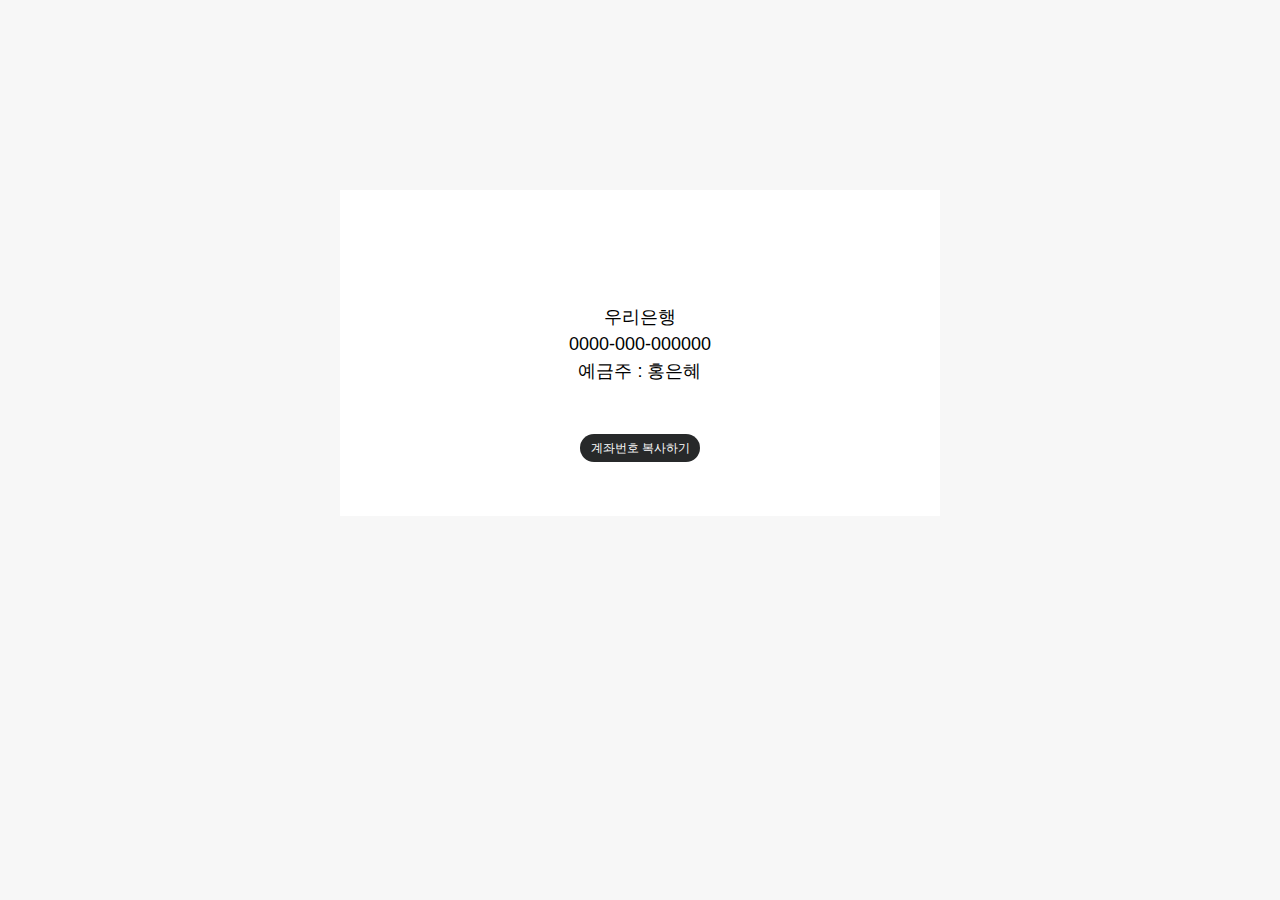
==== byungwookmother.html @ ae81d1f7 "Create byungwookmother.html" ====
<link rel="stylesheet" type="text/css" href="index.css">
<body>
    <div id="kakaoWrap">
        <hr class="hide">
        <div id="kakaoContent" class="cont_security">
            <div id="mArticle">
                <div class="security_contact">
                    <div class="box_contact box_lost">
                        <p class="desc_box">우리은행 <br> 0000-000-000000 <br> 예금주 : 홍은혜</p>
                        <button onclick="copy('0000000000000')" class="link_contact #contact">계좌번호 복사하기</button>
                    </div>
                </div>
            </div>
        </div>
    </div>
</body>
<script src="index.js" type="text/javascript"></script>
---- index.css ----
blockquote,
body,
button,
code,
dd,
div,
dl,
dt,
fieldset,
form,
h1,
h2,
h3,
h4,
h5,
h6,
input,
legend,
li,
ol,
p,
pre,
select,
td,
textarea,
th,
ul {
    margin: 0;
    padding: 0;
}
body {
    min-width: 600px;
    background: rgb(247, 247, 247);
}
body,
button,
input,
select,
td,
textarea,
th {
    font-size: 12px;
    line-height: 1.5;
    font-family: Kakao, AppleSDGothicNeo-Regular, "Malgun Gothic", "맑은 고딕", dotum, 돋움, sans-serif;
    color: rgb(0, 0, 0);
}
.k_head {
    position: absolute;
    top: 0;
    left: 0;
    right: 0;
    width: 600px;
    margin: 0 auto;
}
a {
    color: rgb(30, 30, 30);
    text-decoration: none;
}
a:active,
a:hover {
    text-decoration: underline;
}
a:active {
    background-color: transparent;
}
.k_head .link_logo {
    display: block;
    width: 55px;
    height: 17px;
    padding: 36px;
    margin-left: 116px;
}
fieldset,
img {
    border: 0 none;
}
.k_head .link_logo .img_logo {
    display: block;
    width: 55px;
    height: 17px;
}
.hide {
    display: none;
}
.cont_security {
    padding-bottom: 78px;
    font-weight: 300;
    text-align: center;
}
.security_intro {
    height: 872px;
    padding-top: 152px;
    background-color: #27292a
}
.security_intro .bg_security {
    height: 508px;
    background: url("https://t1.kakaocdn.net/cs_pay_cdn/cs/images/safety_p/m320/bg_security.png") 50% 100% no-repeat;
}
.security_intro .tit_security {
    font-weight: 300;
    font-size: 82px;
    line-height: 90px;
    font-family: "Spoqa Han Sans";
    letter-spacing: -0.05em;
}
.security_intro .desc_security {
    margin-top: 24px;
    font-size: 20px;
    line-height: 29px;
}
.box_intro {
    overflow: hidden;
    position: relative;
    width: 600px;
    margin: 0 auto;
    padding: 80px 76px 98px;
    background-color: rgb(255, 255, 255);
}
.box_intro::after {
    position: absolute;
    top: 0;
    bottom: 0;
    left: 0;
    right: 0;
    width: 2px;
    height: 238px;
    margin: auto;
    background-color: rgb(211, 211, 211);
    content: "";
}
.box_intro .item_intro {
    float: left;
    width: 526px;
}
.img_security {
    display: inline-block;
    overflow: hidden;
    background: url("https://t1.kakaocdn.net/cs_pay_cdn/cs/images/safety_p/m320/img_security.png") no-repeat;
    line-height: 0;
    text-indent: -9999px;
    vertical-align: top;
}
.box_intro .item_intro .img_security {
    width: 250px;
    height: 145px;
    background-position: -260px 0;
}
.box_intro .item_intro .img_intro1 {
    background-position: 0 0;
}
.box_intro .item_intro .tit_intro {
    display: block;
    margin-top: 12px;
    font-weight: 300;
    font-size: 38px;
    line-height: 40px;
    letter-spacing: -0.05em;
}
.box_intro .item_intro .desc_intro {
    margin-top: 15px;
    font-size: 18px;
    line-height: 26px;
}
.box_intro .item_intro .img_intro2 {
    background-position: -260px 0;
}
.security_contact {
    overflow: hidden;
    width: 600px;
    margin: 0 auto;
    padding-top: 190px;
}
.security_contact .tit_contact {
    display: block;
    margin-bottom: 54px;
    font-weight: 600;
    font-size: 54px;
    line-height: 64px;
    font-family: "Spoqa Han Sans";
    letter-spacing: -0.05em;
}
.box_contact {
    margin-bottom: 10px;
    padding: 96px 0 90px;
    background-color: rgb(255, 255, 255);
}
.box_lost {
    padding-bottom: 54px;
}
.box_lost .img_security {
    width: 250px;
    height: 250px;
    background-position: 0 -150px;
}
.box_contact .tit_box {
    margin-top: 20px;
    font-weight: 600;
    font-size: 38px;
    line-height: 40px;
}
address,
caption,
cite,
code,
dfn,
em,
var {
    font-style: normal;
    font-weight: normal;
}
.box_contact .tit_box em {
    font-weight: normal;
}
.box_contact .desc_box {
    margin-top: 18px;
    font-size: 18px;
    line-height: 27px;
}
.box_contact .link_contact {
    display: block;
    width: 120px;
    height: 28px;
    margin: 49px auto 0;
    border-radius: 32px;
    font-size: 12px;
    font-family: AppleSDGothicNeo-Regular, "Malgun Gothic";
    background-color: #27292a;
    color: white;
}
.box_contact .link_contact:hover {
    text-decoration: none;
}
.box_contact .txt_contact {
    display: inline-block;
    margin-top: 12px;
    font-size: 18px;
    line-height: 20px;
    vertical-align: top;
}
.box_send {
    padding-top: 115px;
}
.box_send .img_security {
    width: 250px;
    height: 500px;
    background-position: -260px -150px;
}
dl,
li,
menu,
ol,
ul {
    list-style: none;
}
.box_send .list_program {
    position: relative;
    width: 988px;
    margin: 67px auto 0;
}
.box_send .list_program::before {
    position: absolute;
    top: 0;
    left: 0;
    right: 0;
    width: 2px;
    height: 157px;
    margin: 0 auto;
    background-color: rgb(233, 233, 233);
    content: "";
}
.box_send .list_program::after {
    display: block;
    visibility: hidden;
    height: 0;
    font-size: 0;
    clear: both;
    content: "";
}
.box_send .list_program li {
    float: left;
    width: 494px;
    font-size: 18px;
    line-height: 25px;
}
.box_send .list_program .tit_program {
    display: block;
    font-weight: normal;
}
.box_send .list_program .link_contact {
    margin-top: 45px;
}
.box_buy .img_security {
    width: 250px;
    height: 250px;
    background-position: 0 -430px;
}
.box_contact .desc_box em {
    font-weight: normal;
}
.box_copy {
    padding-top: 106px;
}
.box_copy .img_security {
    width: 237px;
    height: 231px;
    background-position: -270px -430px;
}
.box_copy .tit_box {
    margin-top: 29px;
}
.security_guide {
    overflow: hidden;
    position: relative;
    width: 1032px;
    margin: 0 auto;
    padding: 83px 86px 87px;
    background-color: rgb(255, 199, 0);
}
.security_guide::after {
    position: absolute;
    top: 0;
    bottom: 0;
    left: 0;
    right: 0;
    width: 2px;
    height: 107px;
    margin: auto;
    background-color: rgb(235, 172, 7);
    content: "";
}
.security_guide .box_guide {
    float: left;
    width: 516px;
}
.security_guide .box_guide .desc_guide {
    font-size: 26px;
}
.security_guide .box_guide .link_guide {
    display: block;
    width: 190px;
    height: 64px;
    margin: 16px auto 0;
    border: 1px solid rgb(214, 146, 13);
    border-radius: 32px;
    font-size: 20px;
    line-height: 66px;
    font-family: AppleSDGothicNeo-Regular, "Malgun Gothic";
}
.security_guide .box_guide .link_guide:hover {
    text-decoration: none;
}
.k_foot {
    background-color: rgb(240, 240, 240);
}
.k_foot .inner_foot {
    width: 900px;
    margin: 0 auto;
    padding: 50px 152px 82px;
}
.screen_out {
    overflow: hidden;
    position: absolute;
    width: 0;
    height: 0;
    line-height: 0;
    text-indent: -9999px;
}
.k_foot .txt_copyright {
    display: block;
    margin-top: 20px;
    font-size: 14px;
    color: rgb(153, 153, 153);
}
.k_foot .addr_pay {
    overflow: hidden;
    margin-top: 4px;
    line-height: 20px;
}
.k_foot .addr_pay .txt_addr {
    float: left;
    font-size: 12px;
    color: rgb(85, 85, 85);
}
.k_foot .addr_pay .txt_bar {
    float: left;
    margin: 0 7px;
    font-size: 9px;
    vertical-align: top;
}
.k_foot .addr_pay .mid {
    margin-left: 14px;
}
.security_layer {
    position: fixed;
    top: 0;
    bottom: 0;
    left: 0;
    right: 0;
    z-index: 9999;
    width: 100%;
    height: 100%;
    background-color: rgba(30, 30, 30, 0.1);
}
.inner_security_layer {
    overflow: hidden;
    position: absolute;
    top: 0;
    bottom: 0;
    left: 0;
    right: 0;
    width: 900px;
    height: 495px;
    margin: auto;
    padding: 80px 0 90px;
    border-radius: 4px;
    background-color: rgb(255, 255, 255);
    text-align: center;
}
.inner_security_layer .tit_layer {
    display: block;
    font-weight: 300;
    font-size: 42px;
    line-height: 64px;
}
.inner_security_layer .layer_body .img_security {
    width: 396px;
    height: 387px;
    margin: 30px auto 0;
    background-position: 0 -690px;
}
button,
input,
select,
textarea {
    vertical-align: middle;
}
button {
    border: 0 none;
    background-color: transparent;
    cursor: pointer;
}
.inner_security_layer .btn_close {
    position: absolute;
    top: 0;
    right: 0;
    padding: 30px;
}
.ico_security {
    display: inline-block;
    overflow: hidden;
    background: url("https://t1.kakaocdn.net/cs_pay_cdn/cs/images/safety_p/m320/ico_security.png") no-repeat;
    line-height: 0;
    text-indent: -9999px;
    vertical-align: top;
}
.inner_security_layer .btn_close .ico_security {
    display: block;
    width: 40px;
    height: 40px;
    background-position: 0 0;
}
@media only screen and (-webkit-min-device-pixel-ratio: 1.5), not all, only screen and (min-resolution: 1.5dppx), only screen and (min-resolution: 144dpi) {
    .security_intro .bg_security {
        background-image: url("https://t1.kakaocdn.net/cs_pay_cdn/cs/images/safety_p/m640/bg_security.png");
        background-size: 780px 320px;
    }
}
@media only screen and (-webkit-min-device-pixel-ratio: 1.5), not all, only screen and (min-resolution: 1.5dppx), only screen and (min-resolution: 144dpi) {
    .img_security {
        background-image: url("https://t1.kakaocdn.net/cs_pay_cdn/cs/images/safety_p/m640/img_security.png");
        background-size: 520px 1090px;
    }
}
@media only screen and (-webkit-min-device-pixel-ratio: 1.5), not all, only screen and (min-resolution: 1.5dppx), only screen and (min-resolution: 144dpi) {
    .img_security {
        background-image: url("https://t1.kakaocdn.net/cs_pay_cdn/cs/images/safety_p/m640/img_security.png");
        background-size: 520px 1090px;
    }
}
@media only screen and (-webkit-min-device-pixel-ratio: 1.5), not all, only screen and (min-resolution: 1.5dppx), only screen and (min-resolution: 144dpi) {
    .img_security {
        background-image: url("https://t1.kakaocdn.net/cs_pay_cdn/cs/images/safety_p/m640/img_security.png");
        background-size: 520px 1090px;
    }
}
@media only screen and (-webkit-min-device-pixel-ratio: 1.5), not all, only screen and (min-resolution: 1.5dppx), only screen and (min-resolution: 144dpi) {
    .img_security {
        background-image: url("https://t1.kakaocdn.net/cs_pay_cdn/cs/images/safety_p/m640/img_security.png");
        background-size: 520px 1090px;
    }
}
@media only screen and (-webkit-min-device-pixel-ratio: 1.5), not all, only screen and (min-resolution: 1.5dppx), only screen and (min-resolution: 144dpi) {
    .img_security {
        background-image: url("https://t1.kakaocdn.net/cs_pay_cdn/cs/images/safety_p/m640/img_security.png");
        background-size: 520px 1090px;
    }
}
@media only screen and (-webkit-min-device-pixel-ratio: 1.5), not all, only screen and (min-resolution: 1.5dppx), only screen and (min-resolution: 144dpi) {
    .img_security {
        background-image: url("https://t1.kakaocdn.net/cs_pay_cdn/cs/images/safety_p/m640/img_security.png");
        background-size: 520px 1090px;
    }
}
@media only screen and (-webkit-min-device-pixel-ratio: 1.5), not all, only screen and (min-resolution: 1.5dppx), only screen and (min-resolution: 144dpi) {
    .img_security {
        background-image: url("https://t1.kakaocdn.net/cs_pay_cdn/cs/images/safety_p/m640/img_security.png");
        background-size: 520px 1090px;
    }
}
@media only screen and (-webkit-min-device-pixel-ratio: 1.5), not all, only screen and (min-resolution: 1.5dppx), only screen and (min-resolution: 144dpi) {
    .ico_security {
        background-image: url("https://t1.kakaocdn.net/cs_pay_cdn/cs/images/safety_p/m640/ico_security.png");
        background-size: 50px 50px;
    }
}
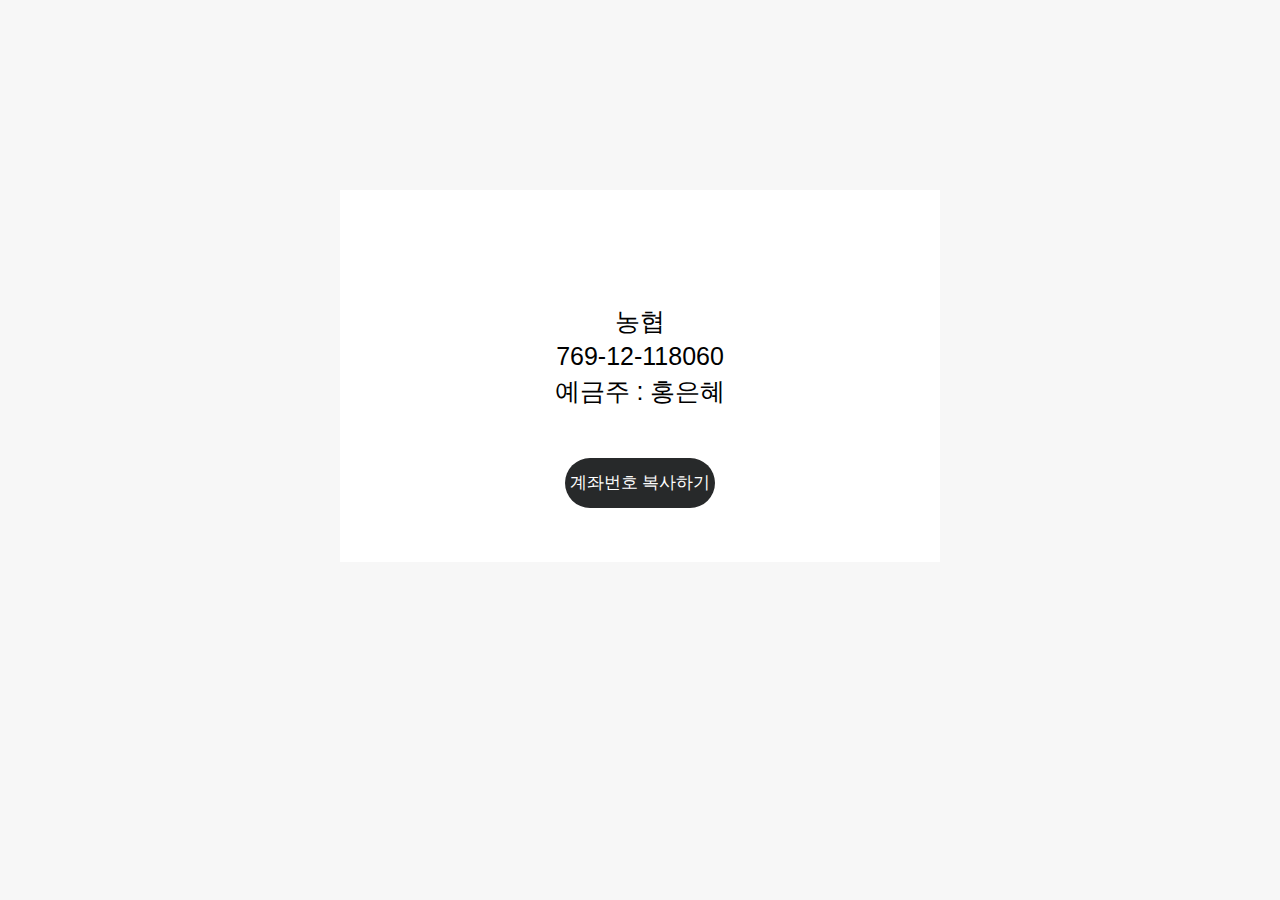
==== commit 71f1c331: "Update byungwookmother.html" ====
--- a/byungwookmother.html
+++ b/byungwookmother.html
@@ -6,8 +6,8 @@
             <div id="mArticle">
                 <div class="security_contact">
                     <div class="box_contact box_lost">
-                        <p class="desc_box">우리은행 <br> 0000-000-000000 <br> 예금주 : 홍은혜</p>
-                        <button onclick="copy('0000000000000')" class="link_contact #contact">계좌번호 복사하기</button>
+                        <p class="desc_box">농협 <br> 769-12-118060 <br> 예금주 : 홍은혜</p>
+                        <button onclick="copy('76912118060')" class="link_contact #contact">계좌번호 복사하기</button>
                     </div>
                 </div>
             </div>
--- a/index.css
+++ b/index.css
@@ -213,16 +213,16 @@
 }
 .box_contact .desc_box {
     margin-top: 18px;
-    font-size: 18px;
-    line-height: 27px;
+    font-size: 25px;
+    line-height: 35px;
 }
 .box_contact .link_contact {
     display: block;
-    width: 120px;
-    height: 28px;
+    width: 150px;
+    height: 50px;
     margin: 49px auto 0;
     border-radius: 32px;
-    font-size: 12px;
+    font-size: 17px;
     font-family: AppleSDGothicNeo-Regular, "Malgun Gothic";
     background-color: #27292a;
     color: white;
@@ -242,7 +242,7 @@
 }
 .box_send .img_security {
     width: 250px;
-    height: 500px;
+    height: 276px;
     background-position: -260px -150px;
 }
 dl,
